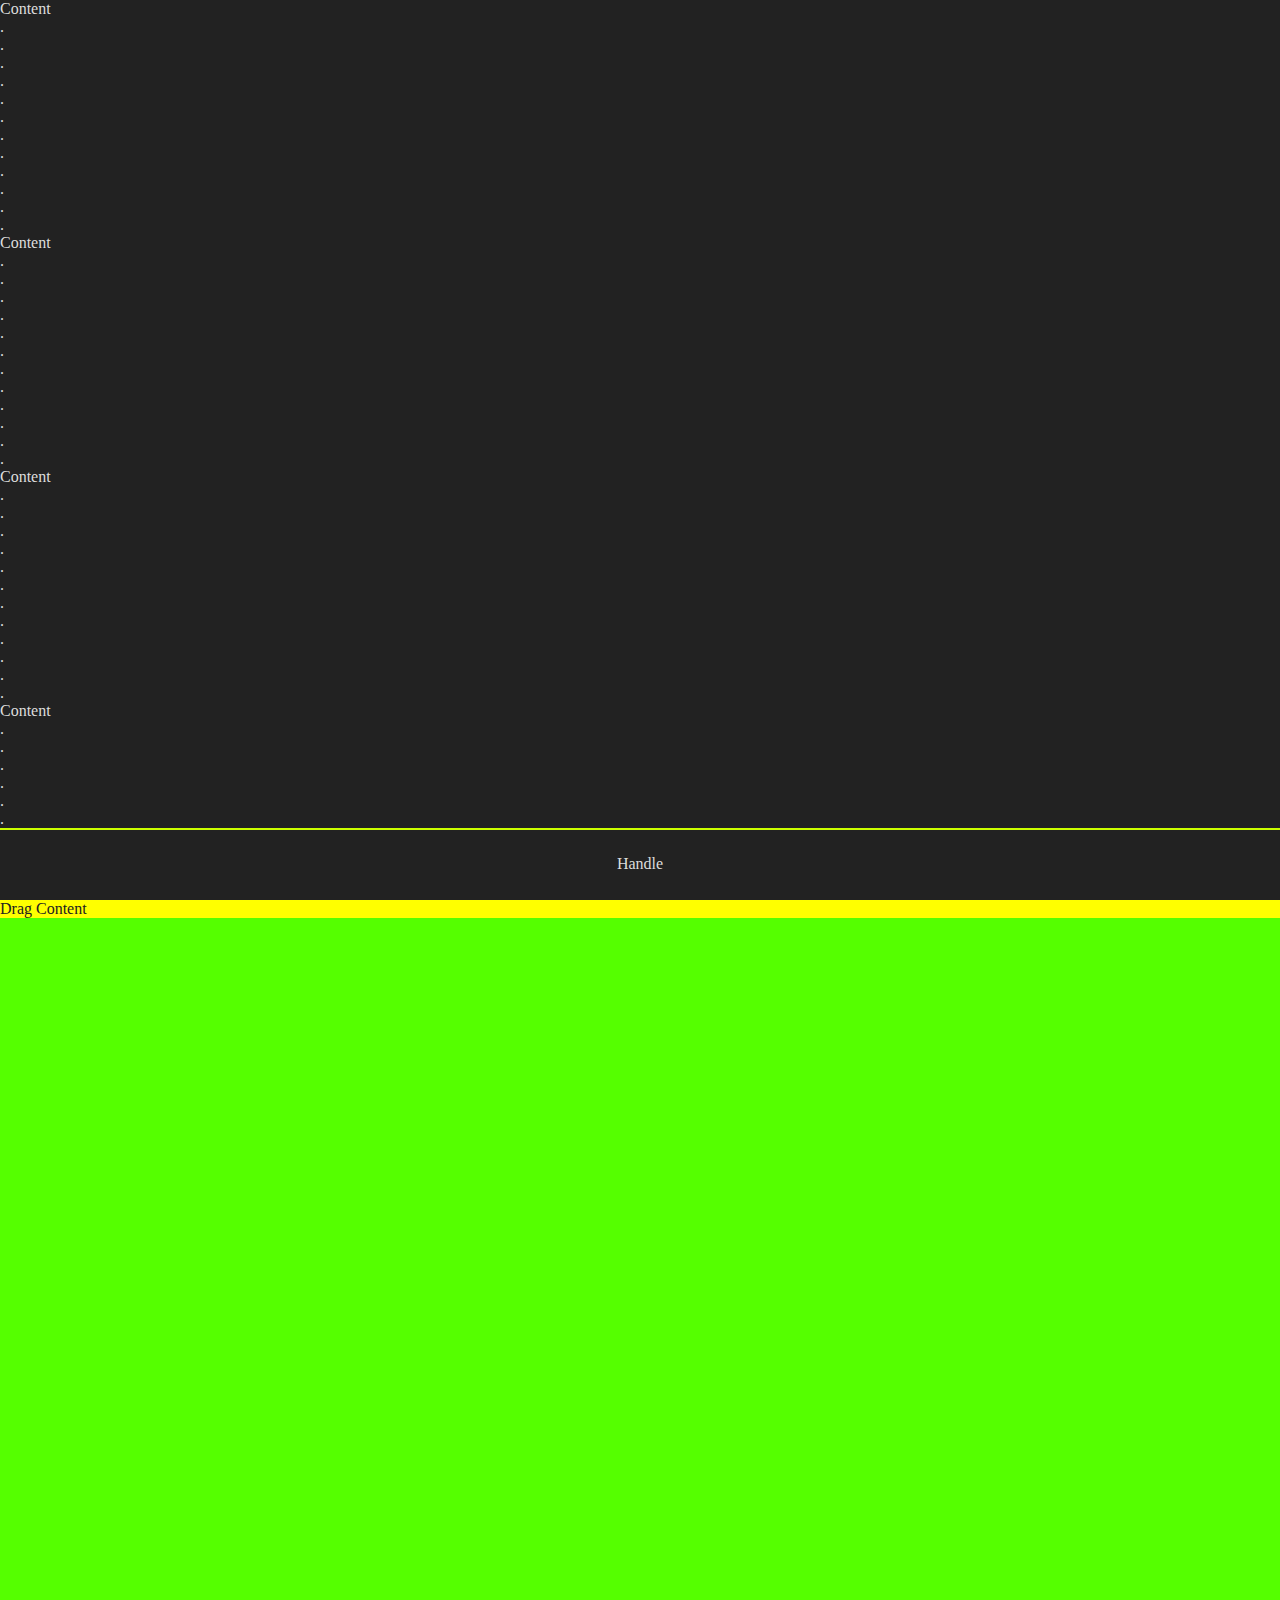
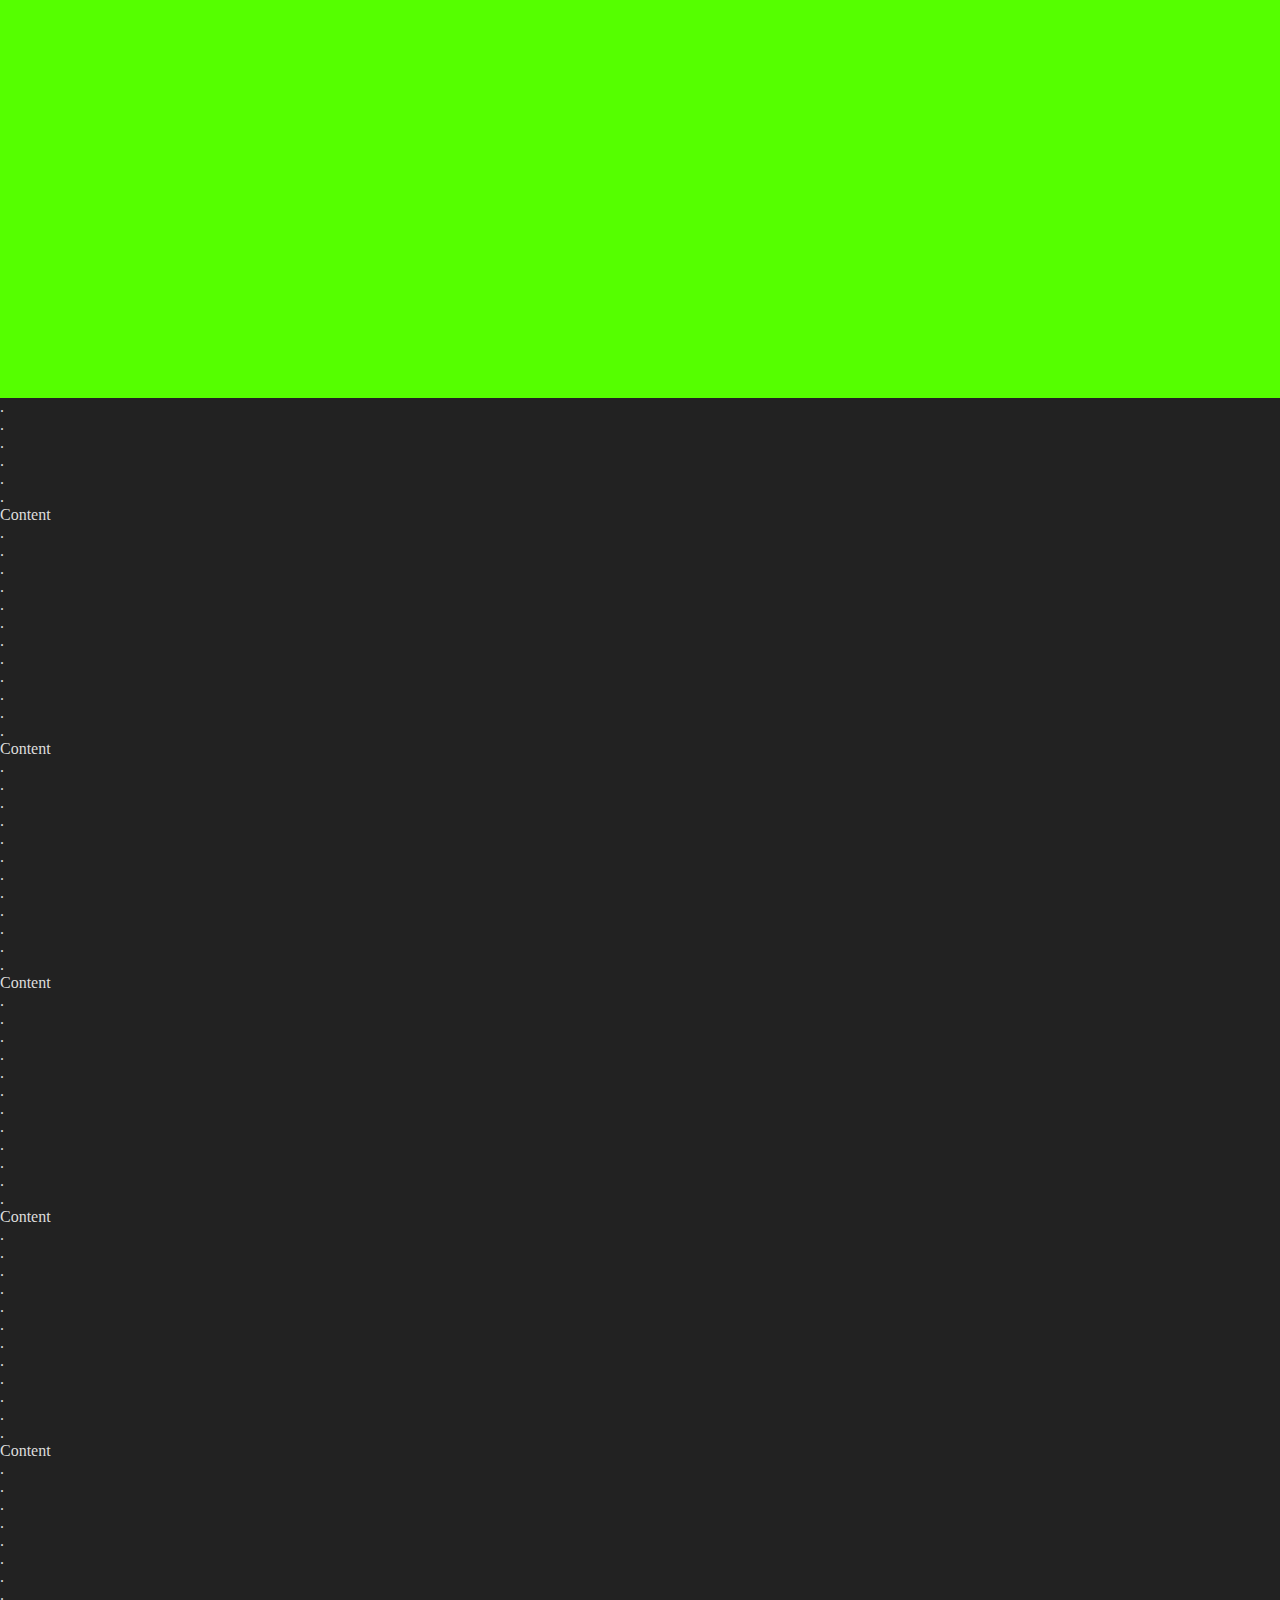
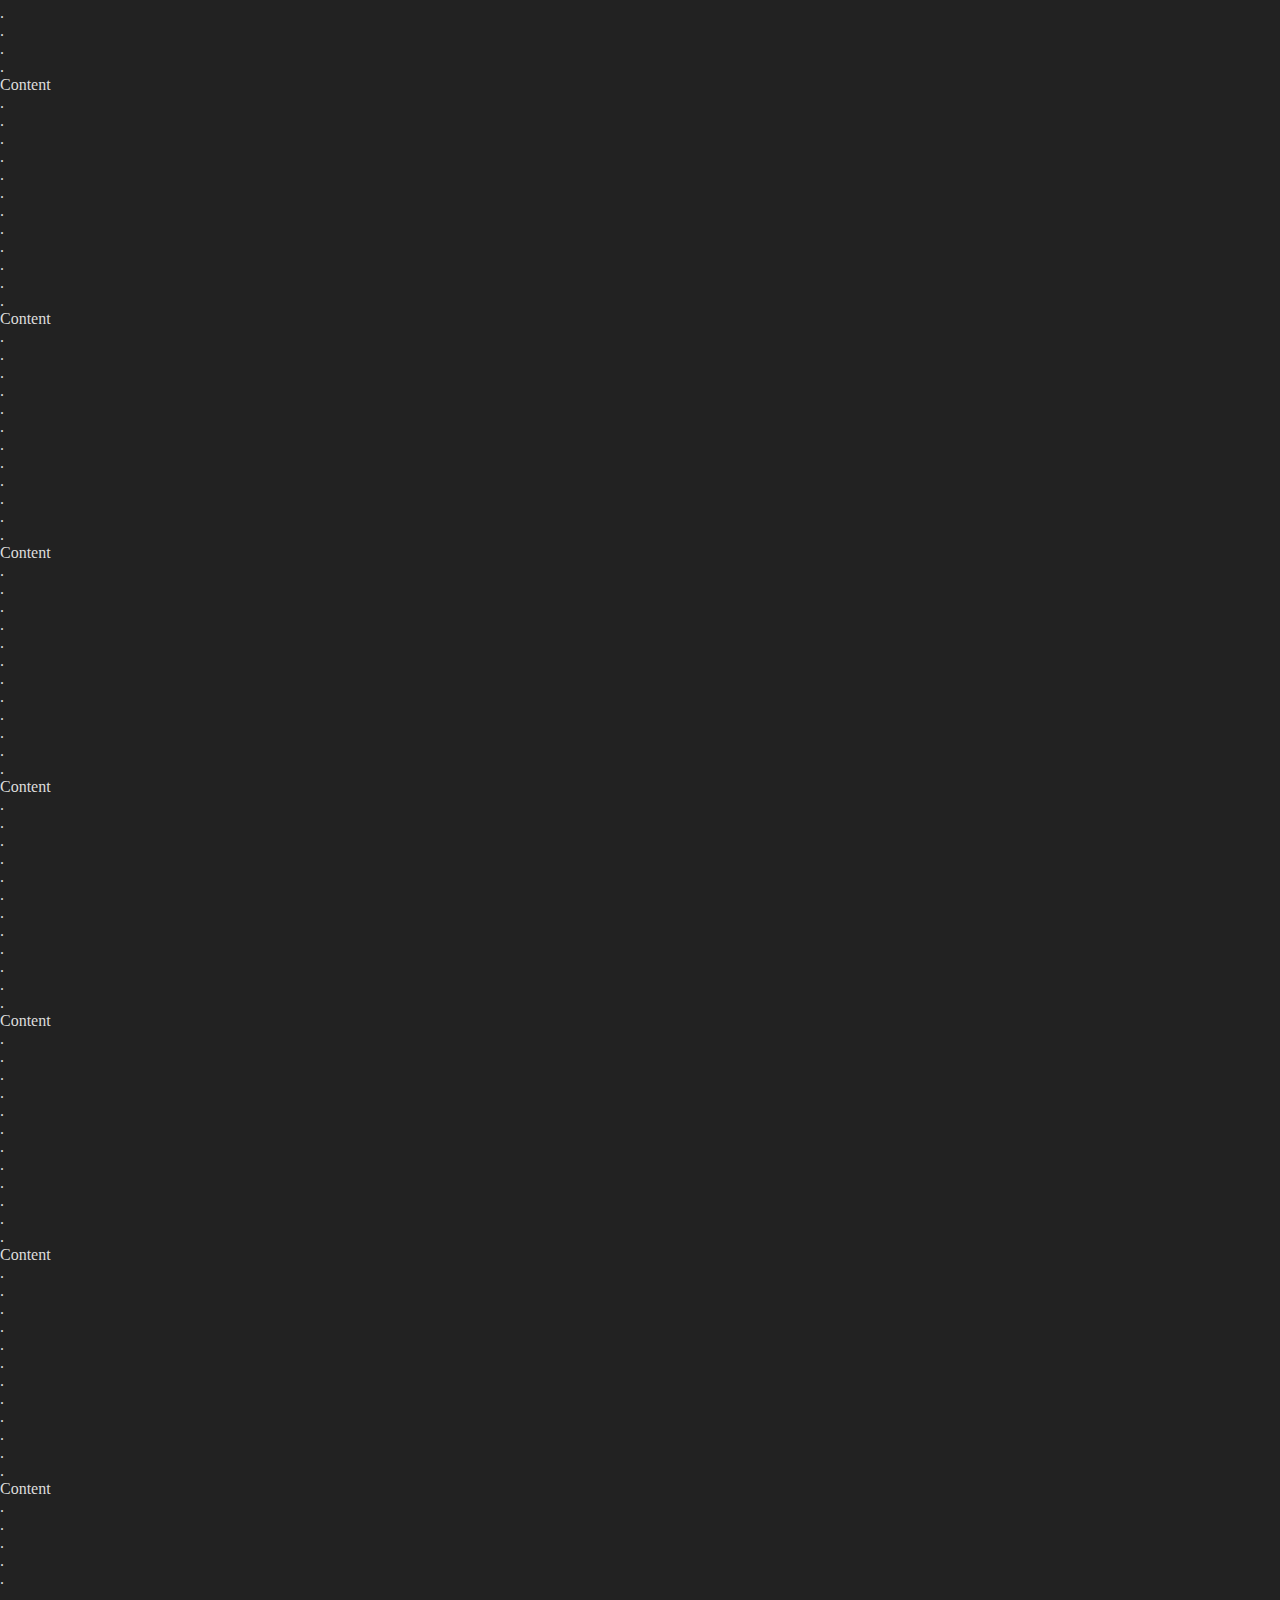
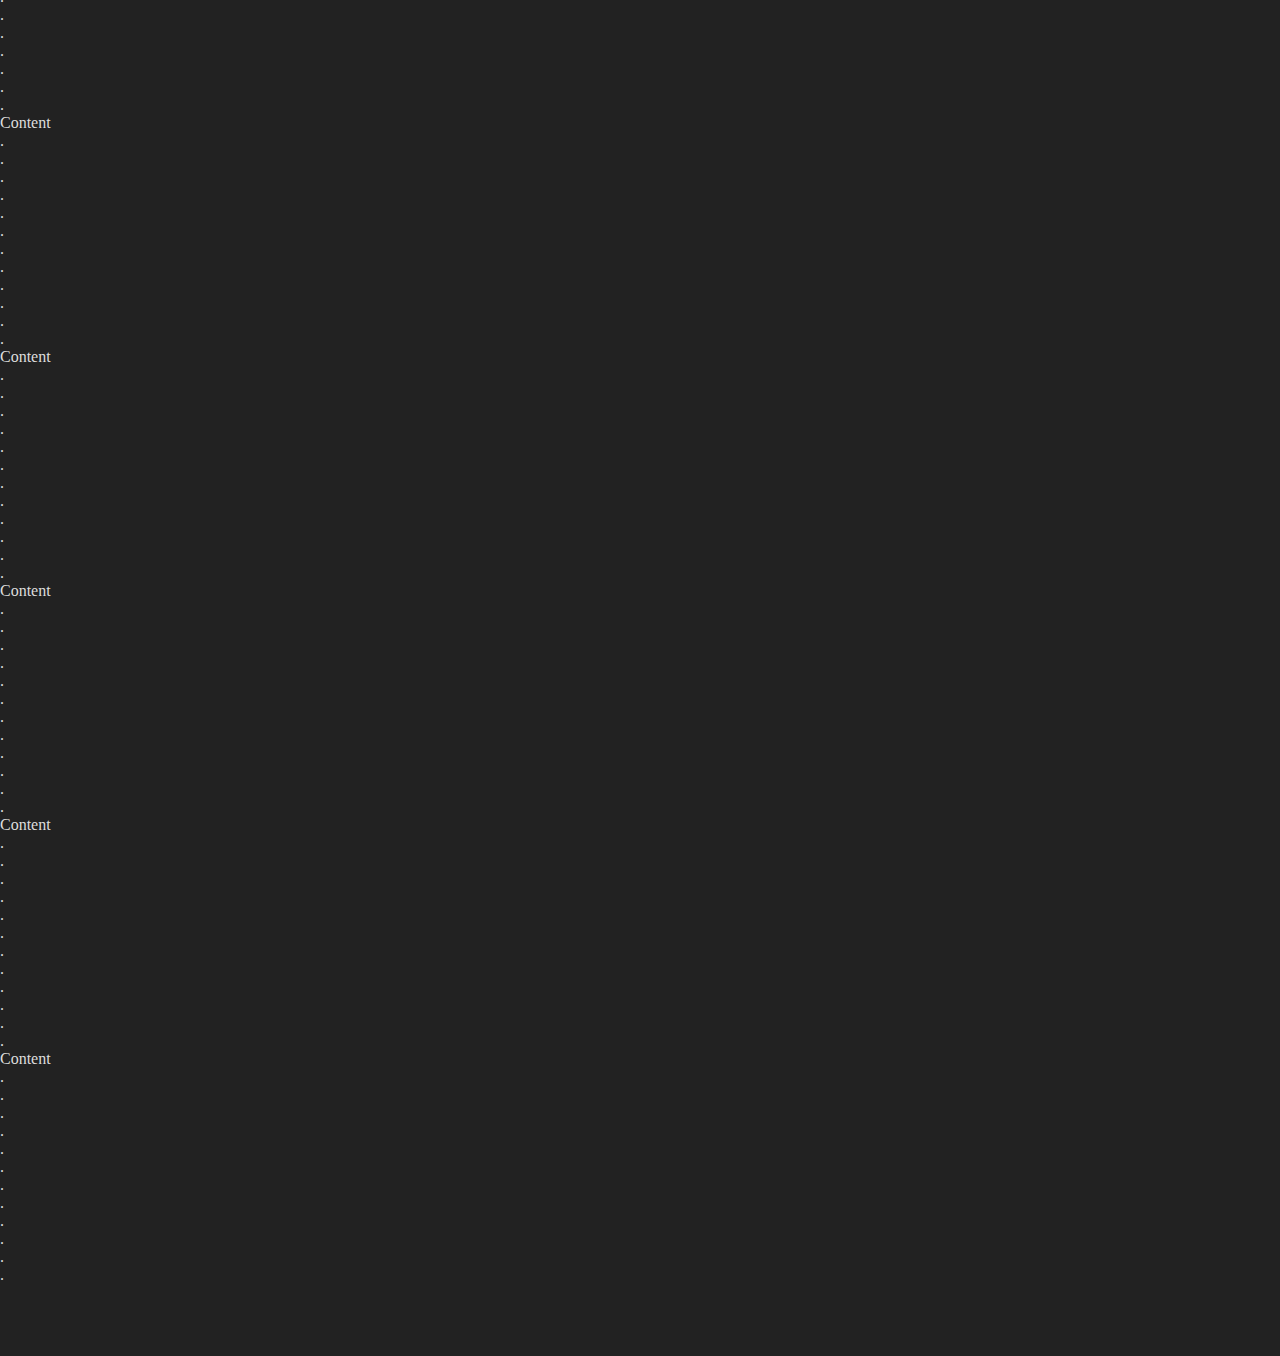
==== pages/index.html @ 00834396 "Added Draggabilly Nav" ====
<!DOCTYPE html>
<html lang="en">
<head>
    <meta charset="UTF-8">
    <meta name="viewport" content="width=device-width, initial-scale=1.0">
    <meta http-equiv="X-UA-Compatible" content="ie=edge">
    <title>Index</title>

    <link rel="stylesheet" href="../css/vj.css"/>

    <script src="../js/jquery-3.4.1.min.js"></script>
    <script src="../js/draggabilly-2.2.0.min.js"></script>
    <script src="../js/vj.js"></script>

</head>
<body>
    <section id="nav" class="draggable">
        <div class="handle">Handle</div>
        <div class="dragContent">Drag Content</div>
    </section>
    <section id="content">
        Content<br/>.<br/>.<br/>.<br/>.<br/>.<br/>.<br/>.<br/>.<br/>.<br/>.<br/>.<br/>.
    </section>
</body>
</html>
---- css/vj.css ----
*{
    box-sizing: border-box;
}
html{
    margin: 0; padding: 0;
}
body{
    margin: 0; padding: 0;
}
#nav{
    background: #5f0;
    height: 130vh; width: 100vw; display: flex; flex-direction: column;
    position: fixed; left: 0; bottom: -122vh;
}
#nav .handle{
    background: #222; color: #ddd;
    height: 8vh;
    display: flex; flex-direction: row;
    align-items: center; justify-content: center;
    box-shadow: inset #cf0 0 2px;
}
#nav .dragContent{
    background: #ff0; color: #222;
}
#content{
    background: #222;
    padding-bottom: 8vh;
    color: #ddd;
}
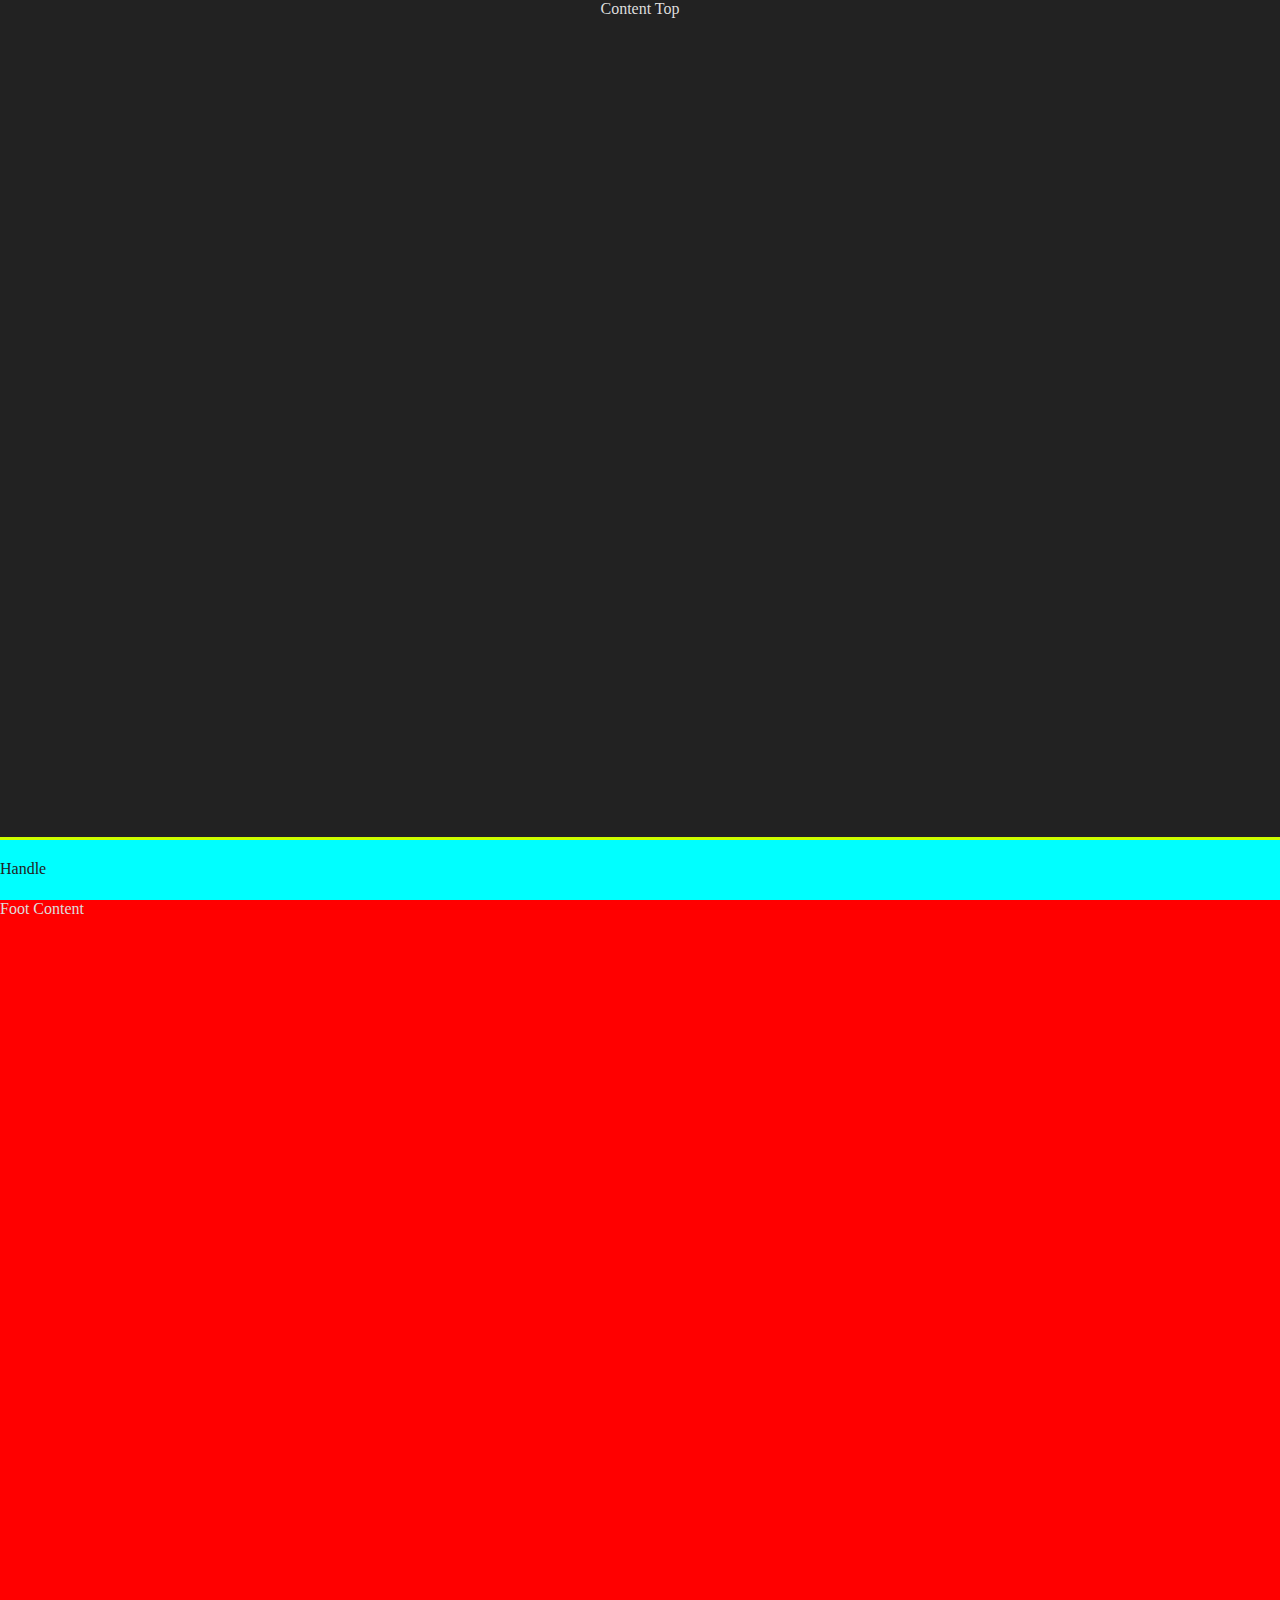
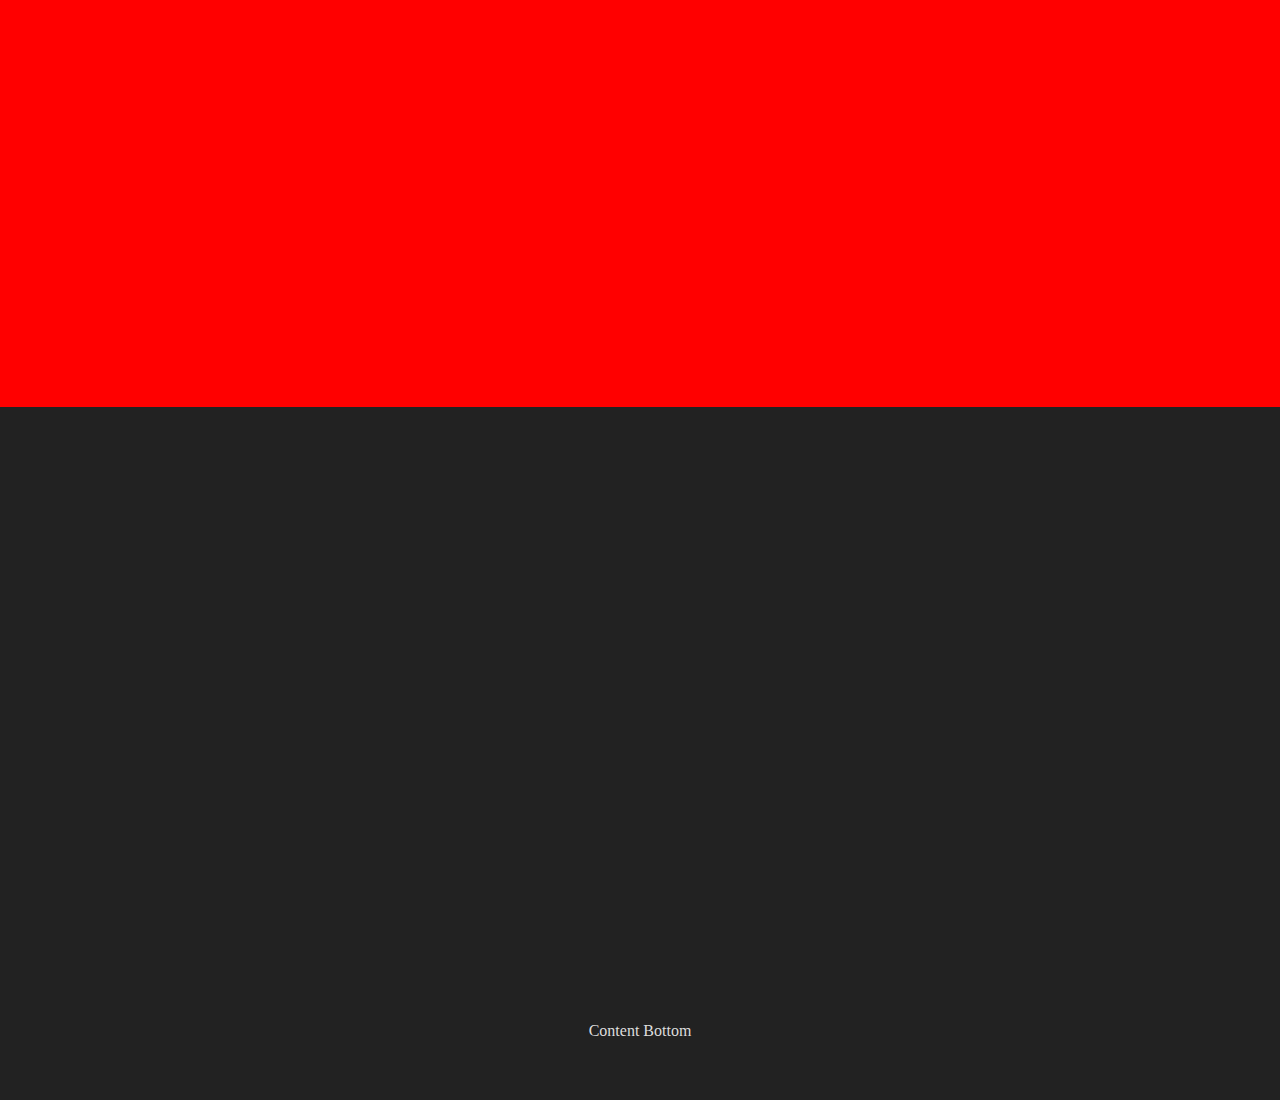
==== commit a3403f69: "Edited 'index.html' to solve Android Browser address bar hiding issue" ====
--- a/pages/index.html
+++ b/pages/index.html
@@ -14,12 +14,15 @@
 
 </head>
 <body>
-    <section id="nav" class="draggable">
-        <div class="handle">Handle</div>
-        <div class="dragContent">Drag Content</div>
-    </section>
-    <section id="content">
-        Content<br/>.<br/>.<br/>.<br/>.<br/>.<br/>.<br/>.<br/>.<br/>.<br/>.<br/>.<br/>.
-    </section>
+    <footer id="footer" class="draggable">
+        <div id="handle">
+            Handle
+        </div>
+        <div id="footContent">Foot Content</div>
+    </footer>
+    <div id="content">
+        <div>Content Top</div>
+        <div>Content Bottom</div>
+    </div>
 </body>
-</html>+</html>
--- a/css/vj.css
+++ b/css/vj.css
@@ -1,29 +1,28 @@
-*{
+* {
     box-sizing: border-box;
 }
-html{
+html,body {
     margin: 0; padding: 0;
 }
-body{
-    margin: 0; padding: 0;
+#content {
+    background: #222; color: #ddd;
+    display: flex; flex-direction: column;
+    align-items: center; justify-content: space-between;
+    height: 300vh; width: 100%;
+    padding-bottom: 60px;
 }
-#nav{
-    background: #5f0;
-    height: 130vh; width: 100vw; display: flex; flex-direction: column;
-    position: fixed; left: 0; bottom: -122vh;
+#footer {
+    background: #f00; color: #ddd;
+    display: flex; flex-direction: column;
+    height: 130vh;
+    width: 100%;
+    position: fixed;
+    left: 0; bottom: calc(-123vh);
 }
-#nav .handle{
-    background: #222; color: #ddd;
-    height: 8vh;
+#handle {
+    background: #0ff; color: #222;
     display: flex; flex-direction: row;
-    align-items: center; justify-content: center;
-    box-shadow: inset #cf0 0 2px;
+    align-items: center; justify-content: space-between;
+    height: 7vh; width: 100%;
+    box-shadow: inset #cf0 0 3px;
 }
-#nav .dragContent{
-    background: #ff0; color: #222;
-}
-#content{
-    background: #222;
-    padding-bottom: 8vh;
-    color: #ddd;
-}